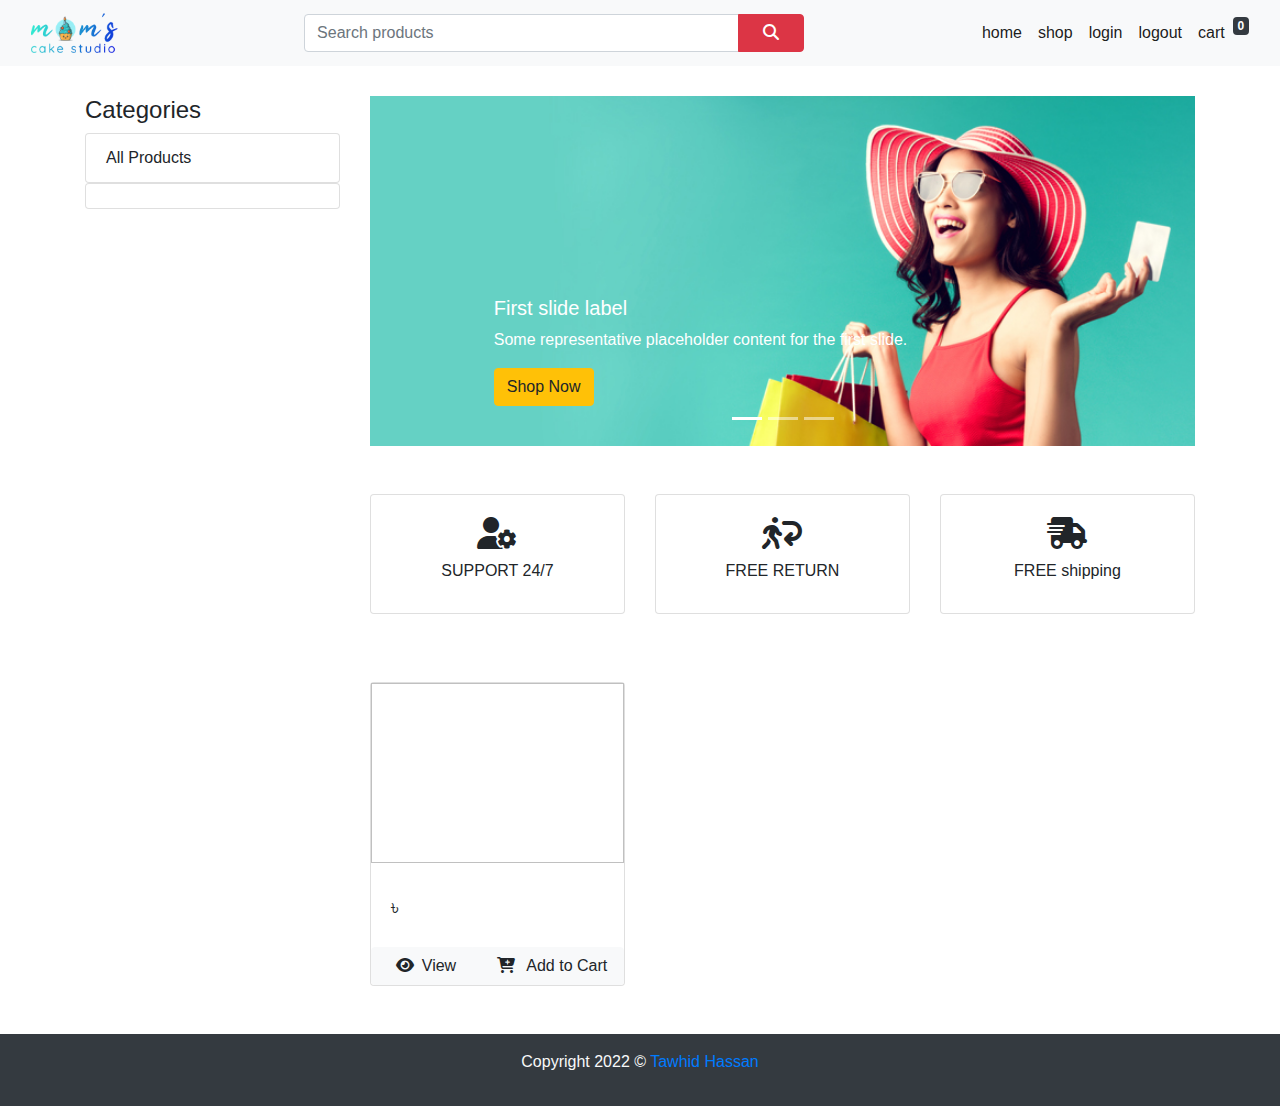
==== src/main/resources/templates/index.html @ 3db66ed0 "upload project" ====
<!doctype html>
<html lang="en" xmlns:th="http://www.thymeleaf.org"
	xmlns:sec="http://www.thymeleaf.org/thymeleaf-extras-springsecurity3">
<head>
<meta charset="UTF-8">
<meta name="viewport"
	content="width=device-width, user-scalable=no, initial-scale=1.0, maximum-scale=1.0, minimum-scale=1.0">
<meta http-equiv="X-UA-Compatible" content="ie=edge">
<link rel="stylesheet"
	href="https://stackpath.bootstrapcdn.com/bootstrap/4.4.1/css/bootstrap.min.css">
<link rel="stylesheet"
	href="https://cdnjs.cloudflare.com/ajax/libs/font-awesome/6.2.0/css/all.min.css" />

<link rel="stylesheet" href="../static/css/custom.css">
<title>Document</title>

</head>
<body>


	<nav class="navbar navbar-expand-lg navbar-light bg-light">
		<div class="container-fluid">
			<a class="navbar-brand" href="#"> <img
				th:src="@{/images/logo.png}" src="../static/images/logo.png"
				width="auto" height="40" class="d-inline-block align-top" alt="" />
			</a>
			<button class="navbar-toggler" type="button" data-toggle="collapse"
				data-target="#navbarSupportedContent"
				aria-controls="navbarSupportedContent" aria-expanded="false"
				aria-label="Toggle navigation">
				<span class="navbar-toggler-icon"></span>
			</button>

			<div class="collapse navbar-collapse" id="navbarSupportedContent">
				<!-- search -->
				<div class="input-group ml-auto" style="width: 500px">
					<input type="text" class="form-control"
						placeholder="Search products">
					<div class="input-group-append">
						<button class="btn btn-danger px-4" type="button">
							<i class="fa fa-search"></i>
						</button>
					</div>
				</div>
				<ul class="navbar-nav mr-auto"></ul>
				<ul class="navbar-nav">
					<li class="nav-item active"><a class="nav-link" th:href="@{/}"
						href="#">home</a></li>
					<li class="nav-item active"><a class="nav-link"
						th:href="@{/shop}" href="#">shop</a></li>
					<li class="nav-item active"><a class="nav-link"
						sec:authorize="isAnonymous()" th:href="@{/login}" href="#">login</a>
					</li>
					<li class="nav-item active"><a class="nav-link"
						sec:authorize="isAuthenticated()" th:href="@{/logout}" href="#">logout</a>
					</li>
					<li class="nav-item active"><a class="nav-link"
						th:href="@{/cart}" href="#">cart</a></li>
					<li class="nav-item active"><span class="badge badge-dark"
						th:text="${cartCount}">0</span></li>
				</ul>

			</div>
		</div>
	</nav>
	<!-- Home page -->
	<div class="container" style="margin-top: 30px">
		<div class="row">
			<div class="col-sm-3">
				<h4>Categories</h4>
				<ul class="list-group">
					<a th:href="@{/shop}"><li class="list-group-item">All
							Products</li></a>
					<a href="" th:each="category, iStat : ${categories}"
						th:href="@{/shop/category/{id}(id=${category.id})}"><li
						class="list-group-item" th:text="${category.name}"></li></a>

				</ul>
			</div>

			<div class="col-sm-9">
				<!-- slider start-->

				<div id="carouselExampleCaptions"
					class="carousel slide carousel-fade" data-ride="carousel">
					<ol class="carousel-indicators">
						<li data-target="#carouselExampleCaptions" data-slide-to="0"
							class="active"></li>
						<li data-target="#carouselExampleCaptions" data-slide-to="1"></li>
						<li data-target="#carouselExampleCaptions" data-slide-to="2"></li>
					</ol>
					<div class="carousel-inner">
						<div class="carousel-item active" style="height: 350px;">
							<img th:src="@{/images/slider1.jpg}"
								src="../static/images/slider1.jpg" class="d-block w-100"
								alt="slider1"
								style="position: absolute; top: 0; left: 0; min-height: 350px;">
							<div class="carousel-caption d-none d-md-block text-left">
								<h5>First slide label</h5>
								<p>Some representative placeholder content for the first
									slide.</p>
								<a href="#" class="btn btn-warning"> Shop Now</a>
							</div>
						</div>
						<div class="carousel-item" style="height: 350px;">
							<img th:src="@{/images/slider2.jpg}"
								src="../static/images/slider2.jpg" class="d-block w-100"
								alt="slider2"
								style="position: absolute; top: 0; left: 0; min-height: 350px;">
							<div class="carousel-caption d-none d-md-block text-right">
								<h5>Second slide label</h5>
								<p>Some representative placeholder content for the second
									slide.</p>
								<a href="#" class="btn btn-danger"> Shop Now</a>
							</div>
						</div>
						<div class="carousel-item" style="height: 350px;">
							<img th:src="@{/images/slider3.jpg}"
								src="../static/images/slider3.jpg" class="d-block w-100"
								alt="slider3"
								style="position: absolute; top: 0; left: 0; min-height: 350px;">
							<div class="carousel-caption d-none d-md-block text-right">
								<h5>Third slide label</h5>
								<p>Some representative placeholder content for the third
									slide.</p>
								<a href="#" class="btn btn-warning"> Shop Now</a>
							</div>
						</div>
					</div>
					<!-- <button class="carousel-control-prev" type="button"
						data-target="#carouselExampleCaptions" data-slide="prev">
						<span class="carousel-control-prev-icon" aria-hidden="true"></span>
						<span class="sr-only">Previous</span>
					</button>
					<button class="carousel-control-next" type="button"
						data-target="#carouselExampleCaptions" data-slide="next">
						<span class="carousel-control-next-icon" aria-hidden="true"></span>
						<span class="sr-only">Next</span>
					</button> -->
				</div>
				<!-- slider end -->
				<div class="row my-5 text-center">
					<div class="col-md-4">
						<div class="card">
							<div class="card-body">
								<h2>
									<i class="fa-solid fa-user-gear"></i>
								</h2>
								<h6 class="card-title">SUPPORT 24/7</h6>
							</div>
						</div>
					</div>
					<div class="col-md-4">
						<div class="card">
							<div class="card-body">
								<h2>
									<i class="fa-solid fa-person-walking-arrow-loop-left"></i>
								</h2>
								<h6 class="card-title">FREE RETURN</h6>
							</div>
						</div>
					</div>
					<div class="col-md-4">
						<div class="card">
							<div class="card-body">
								<h2>
									<i class="fa-solid fa-truck-fast"></i>
								</h2>
								<h6 class="card-title">FREE shipping</h6>
							</div>
						</div>
					</div>
				</div>


				<div class="row">
					<div class="col-sm-4" th:each="product : ${products}">
						<div class="card" style="margin-top: 20px">
							<img class="" height="180px" width="100%"
								th:src="@{${'/productImages/' + product.imageName}}"
								th:alt="${product.name}">
							<div class="card-body">
								<h4 class="card-title" th:text="${product.name}"></h4>
								<h5>
									&#2547; <span th:text="${product.price}"></span>
								</h5>

							</div>
							<div class="btn-group">
								<a href="#"
									th:href="@{/shop/viewproduct/{id}(id=${product.id})}"
									class="btn btn-light"><i class="fa-solid fa-eye mx-2"></i>View</a> <a href=""
									th:href="@{/addToCart/{id}(id = ${product.id})}"
									class="btn btn-light"><i class="fa-solid fa-cart-plus mx-2"></i> Add to Cart</a>
							</div>
						</div>
					</div>
				</div>
			</div>

		</div>
	</div>








	<section class="text-center mt-5 py-3 bg-dark text-light">
		<div class="container">
			<div class="row">
				<div class="col">
					<p>
						Copyright 2022 &copy; <a href="https://tawhidh.github.io"
							target="black">Tawhid Hassan</a>
					</p>
				</div>
			</div>
		</div>
	</section>



	<script src="https://code.jquery.com/jquery-3.4.1.slim.min.js"></script>
	<script
		src="https://cdn.jsdelivr.net/npm/popper.js@1.16.0/dist/umd/popper.min.js"></script>
	<script
		src="https://stackpath.bootstrapcdn.com/bootstrap/4.4.1/js/bootstrap.min.js"></script>
</body>
</html>
---- src/main/resources/static/css/custom.css ----
.carousel .carousel-item {
  height: 350px;
}

.carousel-item img {
    position: absolute;
    top: 0;
    left: 0;
    min-height: 350px;
}
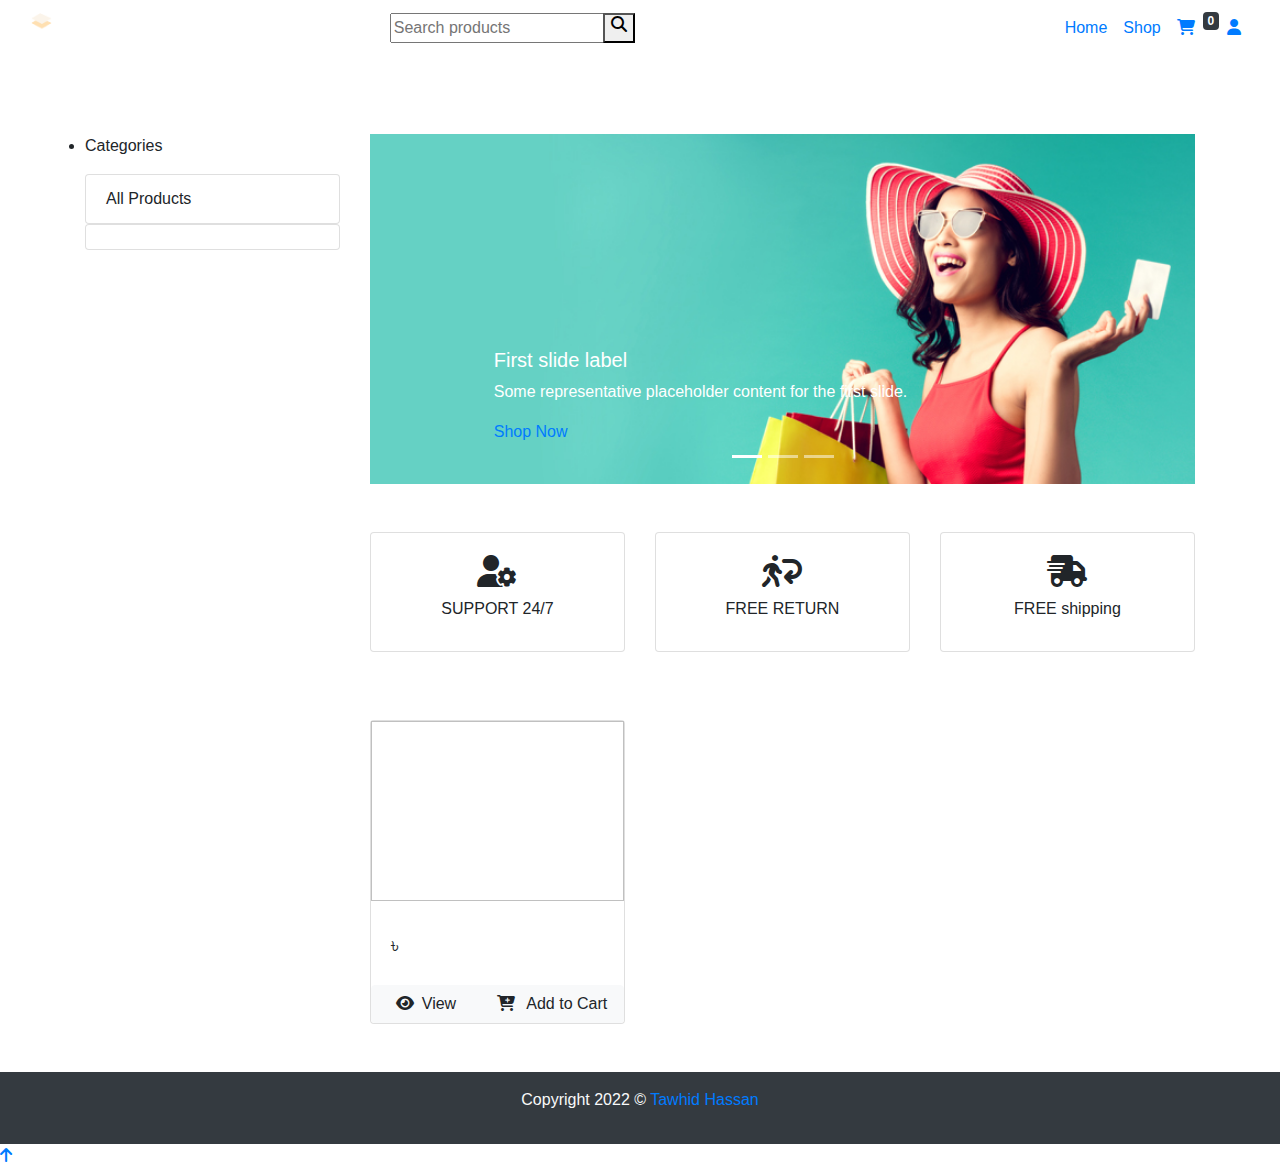
==== commit 591afd2e: "updated project upload" ====
--- a/src/main/resources/templates/index.html
+++ b/src/main/resources/templates/index.html
@@ -9,20 +9,18 @@
 <link rel="stylesheet"
 	href="https://stackpath.bootstrapcdn.com/bootstrap/4.4.1/css/bootstrap.min.css">
 <link rel="stylesheet"
-	href="https://cdnjs.cloudflare.com/ajax/libs/font-awesome/6.2.0/css/all.min.css" />
-
-<link rel="stylesheet" href="../static/css/custom.css">
+	href="https://cdnjs.cloudflare.com/ajax/libs/font-awesome/6.2.0/css/all.min.css">
+<link th:href="@{/css/custom.css}" rel="stylesheet">
+
 <title>Document</title>
 
 </head>
 <body>
-
-
-	<nav class="navbar navbar-expand-lg navbar-light bg-light">
+	<nav class="navbar navbar-expand-lg smart-scroll">
 		<div class="container-fluid">
 			<a class="navbar-brand" href="#"> <img
-				th:src="@{/images/logo.png}" src="../static/images/logo.png"
-				width="auto" height="40" class="d-inline-block align-top" alt="" />
+				th:src="@{/images/weblogo.png}" src="../static/images/weblogo.png"
+				width="auto" height="20" class="d-inline-block align-top" alt="" />
 			</a>
 			<button class="navbar-toggler" type="button" data-toggle="collapse"
 				data-target="#navbarSupportedContent"
@@ -32,43 +30,69 @@
 			</button>
 
 			<div class="collapse navbar-collapse" id="navbarSupportedContent">
-				<!-- search -->
-				<div class="input-group ml-auto" style="width: 500px">
-					<input type="text" class="form-control"
-						placeholder="Search products">
-					<div class="input-group-append">
-						<button class="btn btn-danger px-4" type="button">
-							<i class="fa fa-search"></i>
-						</button>
-					</div>
-				</div>
-				<ul class="navbar-nav mr-auto"></ul>
-				<ul class="navbar-nav">
+				<!-- search field -->
+				<ul class="navbar-nav mx-auto">
+					<li>
+						<form class="input-group nav-search-container" th:action="@{/search}"
+							method="get">
+							<input type="text" name="keyword" th:value="${keyword}"
+								class="search-box" placeholder="Search products">
+							<div class="input-group-append">
+								<button class="search-btn input-group-append" type="submit">
+									<i class="fa-solid fa-magnifying-glass"></i>
+								</button>
+							</div>
+						</form>
+					</li>
+				</ul>
+
+				<ul class="navbar-nav ml-auto nav-menu-item">
 					<li class="nav-item active"><a class="nav-link" th:href="@{/}"
-						href="#">home</a></li>
+						href="#">Home</a></li>
 					<li class="nav-item active"><a class="nav-link"
-						th:href="@{/shop}" href="#">shop</a></li>
+						th:href="@{/shop}" href="#">Shop</a></li>
+
+					<!-- cart icon -->
 					<li class="nav-item active"><a class="nav-link"
-						sec:authorize="isAnonymous()" th:href="@{/login}" href="#">login</a>
-					</li>
-					<li class="nav-item active"><a class="nav-link"
-						sec:authorize="isAuthenticated()" th:href="@{/logout}" href="#">logout</a>
-					</li>
-					<li class="nav-item active"><a class="nav-link"
-						th:href="@{/cart}" href="#">cart</a></li>
+						th:href="@{/cart}" href="#"><i
+							class="fa-solid fa-cart-shopping"></i></a></li>
 					<li class="nav-item active"><span class="badge badge-dark"
 						th:text="${cartCount}">0</span></li>
+					<!-- profile icon -->
+					<li class="nav-item active dropdown"><a class="nav-link"
+						th:href="@{/shop}" href="#" id="navbarDropdown" role="button"
+						data-toggle="dropdown" aria-haspopup="true" aria-expanded="false">
+							<i class="fa-solid fa-user"></i>
+					</a>
+						<div class="dropdown-menu dropdown-menu-right"
+							aria-labelledby="navbarDropdown">
+							<a class="dropdown-item" sec:authorize="isAuthenticated()"
+								href="#"><i class="fa-solid fa-circle-user mr-2"></i>Profile</a>
+
+							<a class="dropdown-item" sec:authorize="isAnonymous()"
+								th:href="@{/login}" href="#"><i
+								class="fa-solid fa-user-lock mr-2"></i>Login</a> <a
+								class="dropdown-item" th:href="@{/cart}" href="#"><i
+								class="fa-solid fa-cart-shopping mr-2"></i>View Cart</a> <a
+								class="dropdown-item" sec:authorize="isAuthenticated()"
+								th:href="@{/logout}" href="#"><i
+								class="fa-solid fa-right-from-bracket mr-2"></i>Logout</a>
+						</div>
+					</li>
 				</ul>
 
 			</div>
 		</div>
 	</nav>
+	<br>
+	<br>
 	<!-- Home page -->
 	<div class="container" style="margin-top: 30px">
 		<div class="row">
-			<div class="col-sm-3">
-				<h4>Categories</h4>
+			<div class="col-sm-3 home-left">
+
 				<ul class="list-group">
+					<li><p>Categories</p></li>
 					<a th:href="@{/shop}"><li class="list-group-item">All
 							Products</li></a>
 					<a href="" th:each="category, iStat : ${categories}"
@@ -99,7 +123,7 @@
 								<h5>First slide label</h5>
 								<p>Some representative placeholder content for the first
 									slide.</p>
-								<a href="#" class="btn btn-warning"> Shop Now</a>
+								<a href="#" class="primary-btn"> Shop Now</a>
 							</div>
 						</div>
 						<div class="carousel-item" style="height: 350px;">
@@ -111,7 +135,7 @@
 								<h5>Second slide label</h5>
 								<p>Some representative placeholder content for the second
 									slide.</p>
-								<a href="#" class="btn btn-danger"> Shop Now</a>
+								<a href="#" class="primary-btn"> Shop Now</a>
 							</div>
 						</div>
 						<div class="carousel-item" style="height: 350px;">
@@ -123,7 +147,7 @@
 								<h5>Third slide label</h5>
 								<p>Some representative placeholder content for the third
 									slide.</p>
-								<a href="#" class="btn btn-warning"> Shop Now</a>
+								<a href="#" class="primary-btn"> Shop Now</a>
 							</div>
 						</div>
 					</div>
@@ -175,23 +199,27 @@
 
 				<div class="row">
 					<div class="col-sm-4" th:each="product : ${products}">
-						<div class="card" style="margin-top: 20px">
-							<img class="" height="180px" width="100%"
-								th:src="@{${'/productImages/' + product.imageName}}"
-								th:alt="${product.name}">
+						<div class="card product-card" style="margin-top: 20px">
+							<div class="product-img-card">
+								<img class="product-img" height="180px" width="100%"
+									th:src="@{${'/productImages/' + product.imageName}}"
+									th:alt="${product.name}">
+							</div>
 							<div class="card-body">
 								<h4 class="card-title" th:text="${product.name}"></h4>
 								<h5>
-									&#2547; <span th:text="${product.price}"></span>
+									<span class="product-price">&#2547;</span> <span
+										th:text="${product.price}"></span>
 								</h5>
 
 							</div>
-							<div class="btn-group">
+							<div class="btn-group product-btn">
 								<a href="#"
 									th:href="@{/shop/viewproduct/{id}(id=${product.id})}"
-									class="btn btn-light"><i class="fa-solid fa-eye mx-2"></i>View</a> <a href=""
-									th:href="@{/addToCart/{id}(id = ${product.id})}"
-									class="btn btn-light"><i class="fa-solid fa-cart-plus mx-2"></i> Add to Cart</a>
+									class="btn btn-light view"><i class="fa-solid fa-eye mx-2"></i>View</a>
+								<a href="" th:href="@{/addToCart/{id}(id = ${product.id})}"
+									class="btn btn-light addcart"><i
+									class="fa-solid fa-cart-plus mx-2"></i> Add to Cart</a>
 							</div>
 						</div>
 					</div>
@@ -210,7 +238,7 @@
 
 	<section class="text-center mt-5 py-3 bg-dark text-light">
 		<div class="container">
-			<div class="row">
+			<div class="row copyright">
 				<div class="col">
 					<p>
 						Copyright 2022 &copy; <a href="https://tawhidh.github.io"
@@ -220,6 +248,9 @@
 			</div>
 		</div>
 	</section>
+	
+	<!-- gotop button -->
+	<a href="#" class="gotopbtn"><i class="fa-solid fa-arrow-up"></i></a>
 
 
 
@@ -228,5 +259,22 @@
 		src="https://cdn.jsdelivr.net/npm/popper.js@1.16.0/dist/umd/popper.min.js"></script>
 	<script
 		src="https://stackpath.bootstrapcdn.com/bootstrap/4.4.1/js/bootstrap.min.js"></script>
+
+	<script>
+      if($('.smart-scroll').length > 0){
+        var last_scroll_top = 0;
+        $(window).on('scroll', function(){
+          scroll_top = $(this).scrollTop();
+          if(scroll_top < last_scroll_top){
+            $('.smart-scroll').removeClass('scrolled-down').addClass('scrolled-up');
+          }else{
+            $('.smart-scroll').removeClass('scrolled-up').addClass('scrolled-down');
+          }
+          last_scroll_top = scroll_top;
+        });
+      }
+    </script>
+
+
 </body>
 </html>